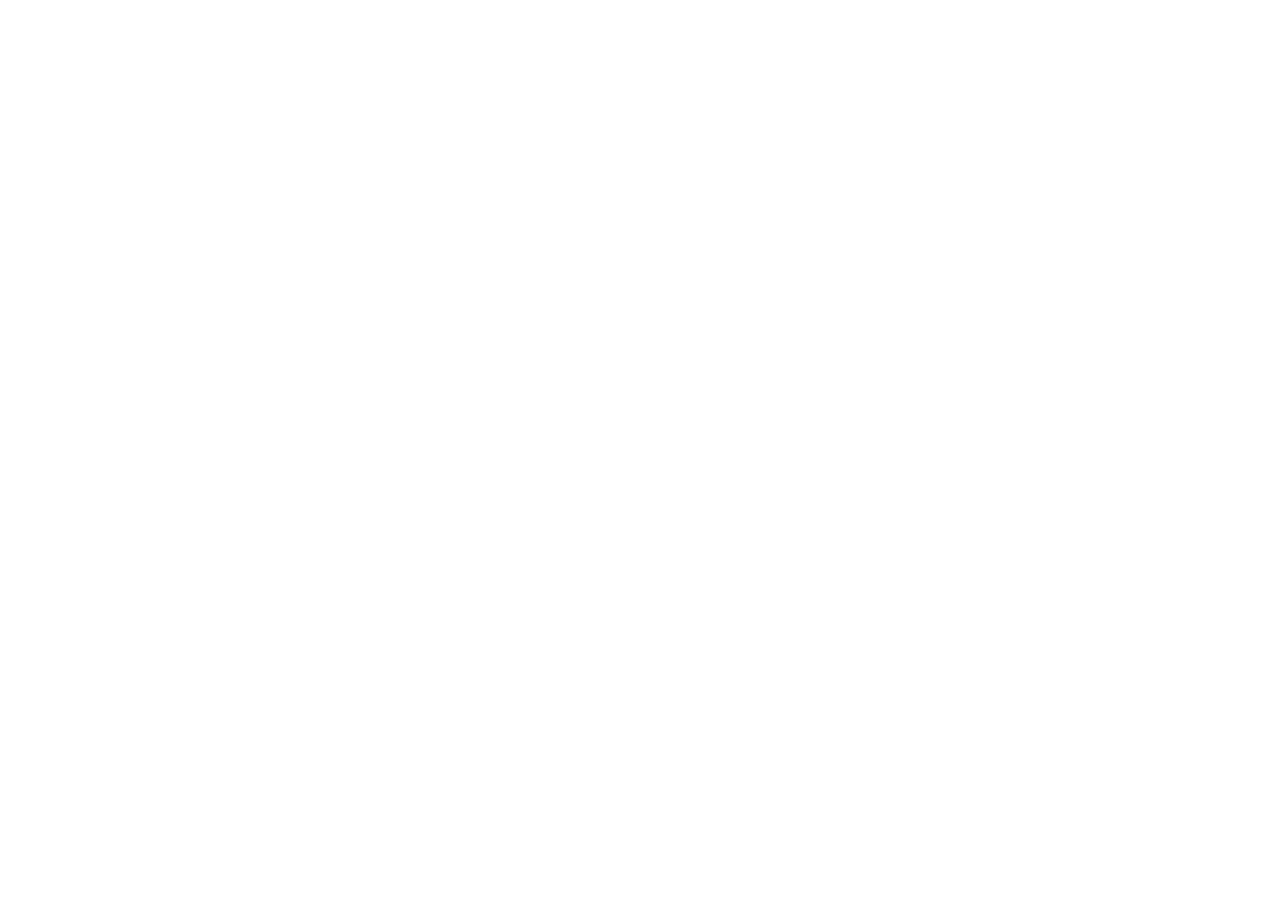
==== favorites.html @ fffc727d "favorites" ====
<body>
<div id="favs"></div>

<script type="module">
import { getFavs } from "./js/storage/storage.js";
import { getShowById } from "./js/service/api.js";

const favs = getFavs();
const container = document.getElementById("favs");

for (let id of favs) {
    const show = await getShowById(id);

    const div = document.createElement("div");
    div.innerHTML = `
        <h3>${show.name}</h3>
        <img src="${show.image?.medium}">
    `;

    container.appendChild(div);
}
</script>
</body>
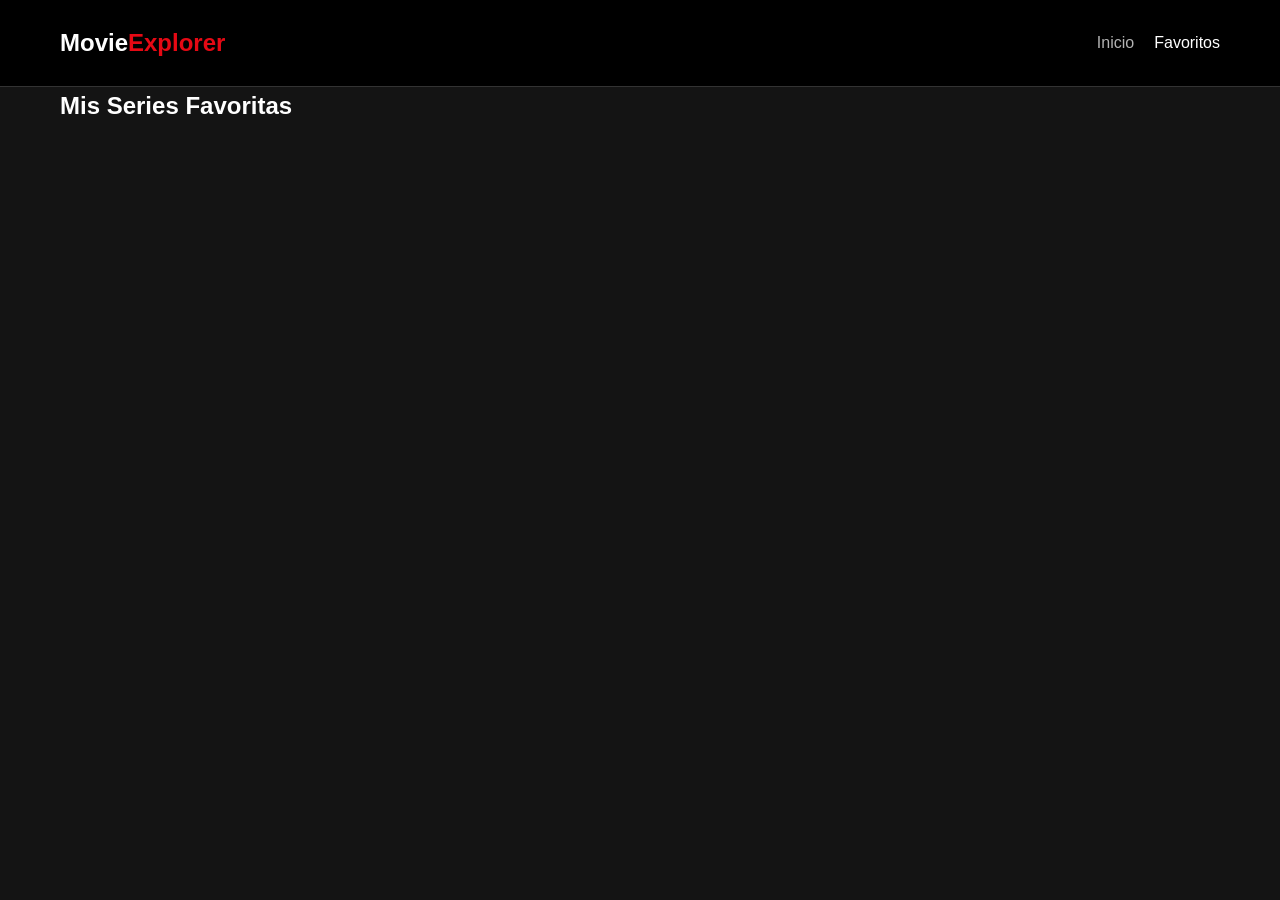
==== commit 89492156: "feat: add favorites code" ====
--- a/favorites.html
+++ b/favorites.html
@@ -1,23 +1,29 @@
-<body>
-<div id="favs"></div>
-
-<script type="module">
-import { getFavs } from "./js/storage/storage.js";
-import { getShowById } from "./js/service/api.js";
-
-const favs = getFavs();
-const container = document.getElementById("favs");
-
-for (let id of favs) {
-    const show = await getShowById(id);
-
-    const div = document.createElement("div");
-    div.innerHTML = `
-        <h3>${show.name}</h3>
-        <img src="${show.image?.medium}">
-    `;
-
-    container.appendChild(div);
-}
-</script>
-</body>+<!DOCTYPE html>
+<html lang="es">
+<head>
+    <meta charset="UTF-8">
+    <meta name="viewport" content="width=device-width, initial-scale=1.0">
+    <title>Mis Favoritos - Movie Explorer</title>
+    <link rel="stylesheet" href="css/styles.css">
+</head>
+<body>
+    <header>
+        <nav class="container">
+            <h1 class="logo">Movie<span>Explorer</span></h1>
+            <ul class="nav-links">
+                <li><a href="index.html">Inicio</a></li>
+                <li><a href="favorites.html" class="active">Favoritos</a></li>
+            </ul>
+        </nav>
+    </header>
+
+    <main class="container">
+        <h2>Mis Series Favoritas</h2>
+        <div id="favorites-grid" class="movies-grid">
+            <!-- Favoritos desde LocalStorage -->
+        </div>
+    </main>
+
+    <script src="js/main.js" type="module"></script>
+</body>
+</html>
--- a/css/styles.css
+++ b/css/styles.css
@@ -0,0 +1,236 @@
+:root {
+    --primary: #e50914;
+
+    --bg-dark: #141414;
+    --card-bg: #2f2f2f;
+    --text-light: #ffffff;
+    --text-gray: #b3b3b3;
+}
+
+* {
+    box-sizing: border-box;
+    margin: 0;
+    padding: 0;
+}
+
+body {
+    background-color: var(--bg-dark);
+    color: var(--text-light);
+    font-family: 'Segoe UI', Tahoma, Geneva, Verdana, sans-serif;
+    line-height: 1.6;
+}
+
+.container {
+    max-width: 1200px;
+    margin: 0 auto;
+    padding: 0 20px;
+}
+
+
+header {
+    background: #000;
+    padding: 1.5rem 0;
+    border-bottom: 1px solid #333;
+}
+
+nav {
+    display: flex;
+    justify-content: space-between;
+    align-items: center;
+}
+
+.logo span {
+    color: var(--primary);
+}
+
+.nav-links {
+    list-style: none;
+    display: flex;
+    gap: 20px;
+}
+
+.nav-links a {
+    color: var(--text-gray);
+    text-decoration: none;
+    transition: 0.3s;
+}
+
+.nav-links a.active,
+.nav-links a:hover {
+    color: var(--text-light);
+}
+
+
+.search-section,
+.filters-section {
+    margin: 2rem 0;
+}
+
+.search-box {
+    display: flex;
+    gap: 10px;
+    max-width: 600px;
+}
+
+input[type="text"],
+select {
+    flex: 1;
+    padding: 10px;
+    border-radius: 4px;
+    border: none;
+    background: #333;
+    color: white;
+}
+
+button {
+    padding: 10px 20px;
+    background: var(--primary);
+    color: white;
+    border: none;
+    border-radius: 4px;
+    cursor: pointer;
+    font-weight: bold;
+    transition: 0.3s;
+}
+
+button:hover {
+    background: #b20710;
+}
+
+.history-tags {
+    display: flex;
+    gap: 10px;
+    margin-top: 10px;
+    flex-wrap: wrap;
+}
+
+.tag {
+    background: #333;
+    padding: 5px 12px;
+    border-radius: 20px;
+    font-size: 0.8rem;
+    cursor: pointer;
+}
+
+
+.movies-grid {
+    display: grid;
+    grid-template-columns: repeat(auto-fill, minmax(220px, 1fr));
+    gap: 25px;
+    margin-bottom: 3rem;
+}
+
+
+.movie-card {
+    background: var(--card-bg);
+    border-radius: 8px;
+    overflow: hidden;
+    transition: transform 0.3s;
+    display: flex;
+    flex-direction: column;
+}
+
+.movie-card:hover {
+    transform: translateY(-5px);
+}
+
+.movie-card img {
+    width: 100%;
+    height: 320px;
+    object-fit: cover;
+}
+
+.movie-info {
+    padding: 15px;
+    flex-grow: 1;
+    display: flex;
+    flex-direction: column;
+}
+
+.movie-info h3 {
+    font-size: 1.1rem;
+    margin-bottom: 8px;
+}
+
+.movie-info p {
+    font-size: 0.85rem;
+    color: var(--text-gray);
+}
+
+.rating {
+    color: #f1c40f;
+    font-weight: bold;
+    margin: 10px 0;
+}
+
+.card-btns {
+    display: flex;
+    gap: 5px;
+    margin-top: auto;
+}
+
+.card-btns .btn-detail {
+    background: #555;
+    flex: 1;
+    font-size: 0.8rem;
+    padding: 8px;
+}
+
+.card-btns .btn-fav {
+    background: var(--primary);
+    flex: 1;
+    font-size: 0.8rem;
+    padding: 8px;
+}
+
+
+.pagination {
+    display: flex;
+    justify-content: center;
+    align-items: center;
+    gap: 20px;
+    padding: 2rem 0;
+}
+
+.page-size-btn.active {
+    background: white;
+    color: black;
+}
+
+
+.detail-view {
+    display: flex;
+    gap: 40px;
+    margin-top: 3rem;
+}
+
+.detail-img {
+    width: 350px;
+    border-radius: 10px;
+}
+
+.detail-content h2 {
+    font-size: 2.5rem;
+    color: var(--primary);
+}
+
+.badge {
+    background: #444;
+    padding: 4px 10px;
+    border-radius: 4px;
+    margin-right: 5px;
+    font-size: 0.8rem;
+}
+
+
+@media (max-width: 768px) {
+    .detail-view {
+        flex-direction: column;
+        align-items: center;
+        text-align: center;
+    }
+
+    .search-box {
+        flex-direction: column;
+    }
+}
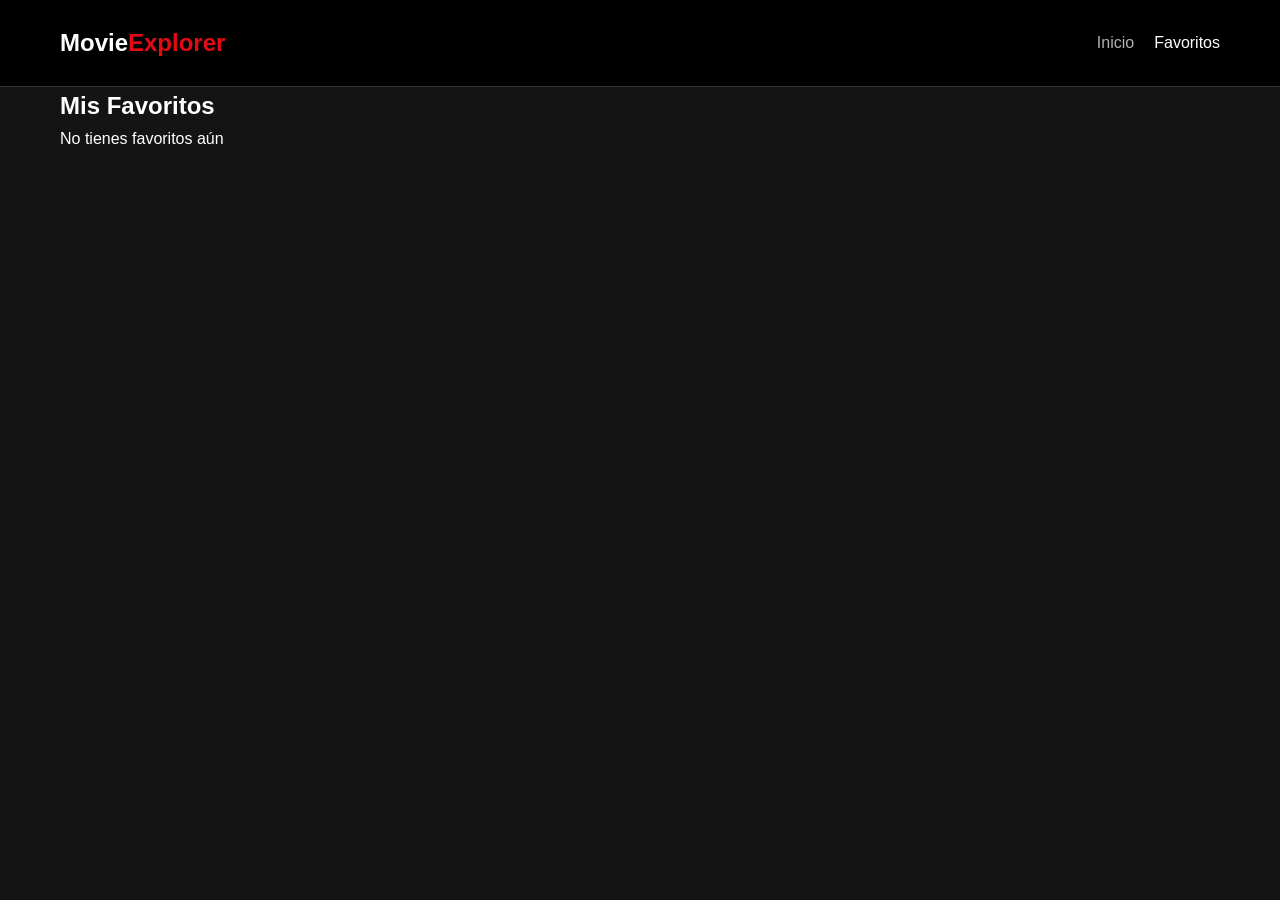
==== commit 173cf956: "feat: update branch" ====
--- a/favorites.html
+++ b/favorites.html
@@ -2,28 +2,32 @@
 <html lang="es">
 <head>
     <meta charset="UTF-8">
-    <meta name="viewport" content="width=device-width, initial-scale=1.0">
-    <title>Mis Favoritos - Movie Explorer</title>
+    <title>Favoritos - Movie Explorer</title>
     <link rel="stylesheet" href="css/styles.css">
 </head>
+
 <body>
-    <header>
-        <nav class="container">
-            <h1 class="logo">Movie<span>Explorer</span></h1>
-            <ul class="nav-links">
-                <li><a href="index.html">Inicio</a></li>
-                <li><a href="favorites.html" class="active">Favoritos</a></li>
-            </ul>
-        </nav>
-    </header>
 
-    <main class="container">
-        <h2>Mis Series Favoritas</h2>
-        <div id="favorites-grid" class="movies-grid">
-            <!-- Favoritos desde LocalStorage -->
-        </div>
-    </main>
+<header>
+    <nav class="container">
+        <h1 class="logo">Movie<span>Explorer</span></h1>
+        <ul class="nav-links">
+            <li><a href="index.html">Inicio</a></li>
+            <li><a href="favorites.html" class="active">Favoritos</a></li>
+        </ul>
+    </nav>
+</header>
 
-    <script src="js/main.js" type="module"></script>
+<main class="container">
+
+    <h2>Mis Favoritos</h2>
+
+    <!-- 🔥 MISMO GRID -->
+    <div id="favorites-container" class="movies-grid"></div>
+
+</main>
+
+<script type="module" src="js/favorites.js"></script>
+
 </body>
-</html>
+</html>
--- a/css/styles.css
+++ b/css/styles.css
@@ -233,4 +233,34 @@
     .search-box {
         flex-direction: column;
     }
+}
+
+.detail-card img {
+    max-width: 300px;
+    width: 100%;
+    border-radius: 10px;
+}
+
+.movie-card img {
+    width: 100%;
+    height: auto;
+}
+
+.detail-card img {
+    max-width: 300px;
+    width: 100%;
+}
+
+.movies-grid {
+    display: grid;
+    grid-template-columns: repeat(auto-fill, minmax(200px, 1fr));
+    gap: 20px;
+}
+
+.movie-card {
+    transition: transform 0.2s ease;
+}
+
+.movie-card:hover {
+    transform: scale(1.05);
 }
